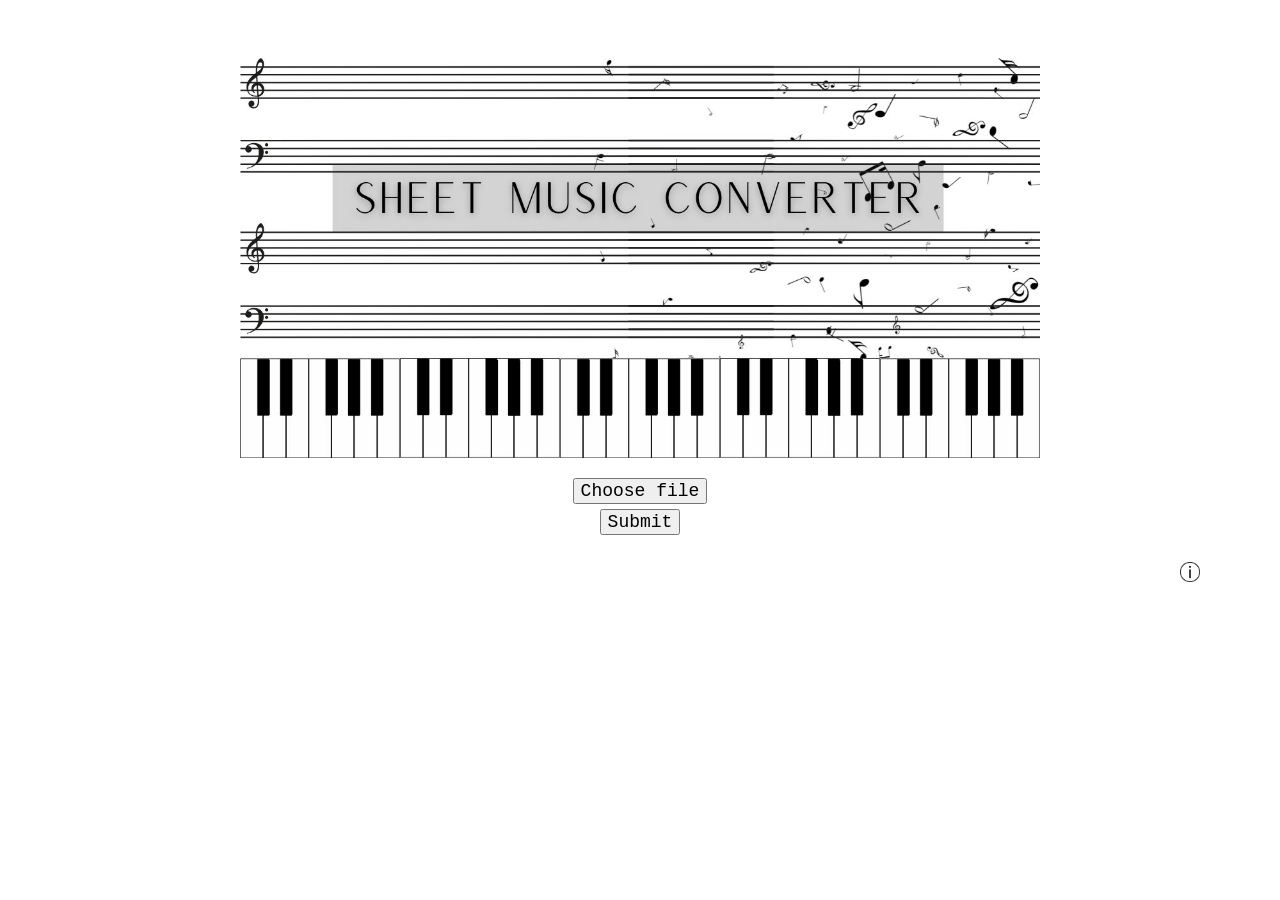
==== index.html @ 216360a9 "Updated for github pages" ====
<!--Load in page of my project. Upload a piece of sheet music here-->
<!DOCTYPE html>
<html lang="en">
    <head>
        <meta charset="utf-8">
        <meta name="viewport" content="width=device-width">
        <title>Sheet Music Converter</title>
        <script defer src="/Script/OpeningPage.js"></script>
        
        <link href="/Style/OpeningPage.css" rel="stylesheet">
    </head>
    <body>
        <div id="logo">
            <img src="/Images/Sheet Music Converter.jpg" alt="Logo" width="800" height="400" />
        </div>
        <div id="file">
            <input type="file" id="sheetMusic" name="sheetMusic" accept=".xml" />
        </div>
        <div id="fileButton">
            <button id="addFile">Choose file</button>
        </div>
        <div id="fileInfo">
            <span id="fileContent"></span>
        </div>
        <div id="helpButton">
            <button id="help">
                <img id="helpImage" src="/Images/helpButton.png"
                      alt="Button Image">
                    </button>
        </div>
        <div id="helpBox" class="box">
            <div class="helpContent">
                <span class="close">&times;</span>
                
                <h2>Help</h2>
                <h3>How to find a musicXML file:</h3>
                <p>1. Find your desired sheet music in Musescore</p>
                <p>2. Download it as a musicXML file</p>
                <p>3. Rename it to be the title + .zip</p>
                <p>4. Unzip it</p>
                <p>5. Find the XML file</p>
                <p>6. That is the file you should put into the website</p>
                <img src="/Images/PickMusic.png" alt="help1" width="400" height="148.75"/>
                <img src="/Images/DownloadMusicXML.png" alt="help1" width="400" height="302.583"/>
                <img src="/Images/Part1MXL.png" alt="help1" width="400" height="33.75"/>
                <img src="/Images/part2ZIP.png" alt="help1" width="400" height="74.89"/>
                <img src="/Images/Extract.png" alt="help1" width="400" height="202.57"/>
                <img src="/Images/File.png" alt="help1" width="400" height="93.571"/>
            </div>
        </div>
        <div id="submitButton">
            <button id="submit">Submit</button>
        </div>
        <script>
            document.getElementById("submit").onclick = function () {
                window.location.href = "/Pages/PrintingPage.html";
            };
        </script>
    </body>
</html>
---- Style/OpeningPage.css ----
/* Opening page styling */
#logo {
    display: flex;
    justify-content: center;

}
img {
    margin-top: 50px;
    margin-bottom: 20px;
}
body {
    font-family: 'Courier New', Courier, monospace;
    font-size: large;
    color: rgb(38, 37, 37);
}
#submit {
    font-family:'Courier New', Courier, monospace;
    font-size: large;
}
#submitButton {
    display: flex;
    justify-content: center;
    padding-left: 100px;
}
#fileButton {
    display: flex;
    justify-content: center;
    align-items: center;
}
#sheetMusic {
    display: none;
}

#addFile {
    
    font-family: 'Courier New', Courier, monospace;
    font-size: large;
}
#help {
    background-color: transparent;
    border-color: transparent;
    width: 20px;
    height: 20px;
}
#closeHelp {
    display: none;
    background-color: transparent;
    border-color: transparent;
    width: 20px;
    height: 20px;
}
#helpBox{
    display: none;
    background-color: rgba(0,0,0,0.4); /* Black w/ opacity */
}
.box {
    display: none; /* Hidden by default */
    position: fixed; /* Stay in place */
    z-index: 1; /* Sit on top */
    left: 0;
    top: 0;
    width: 100%; /* Full width */
    height: 100%; /* Full height */
    overflow: auto; /* Enable scroll if needed */
    background-color: rgb(0,0,0); /* Fallback color */
    background-color: rgba(0,0,0,0.4); /* Black w/ opacity */
  }
  
  /* Modal Content/Box */
  .helpContent {
    /*background-color: #fefefe;*/
    background-color: rgba(255,255,255,.99);
    margin: 5% auto; /* 15% from the top and centered */
    padding: 20px;
    border: 2px inset #000000;
    width: 80%; /* Could be more or less, depending on screen size */
  }
  
  /* The Close Button */
  .close {
    color: #aaa;
    float: right;
    font-size: 28px;
    font-weight: bold;
  }
  
  .close:hover,
  .close:focus {
    color: black;
    text-decoration: none;
    cursor: pointer;
  }
  
#helpImage{
    align-items: center;
    width: 20px;
    height: 20px;
}
#helpButton{
    float: right;
    width: 100px;
    justify-content: right;
    margin-bottom: 100px;

}
#fileInfo{
    font-size: small;
    display: flex;
    justify-content: center;
    padding-bottom: 5px;
}
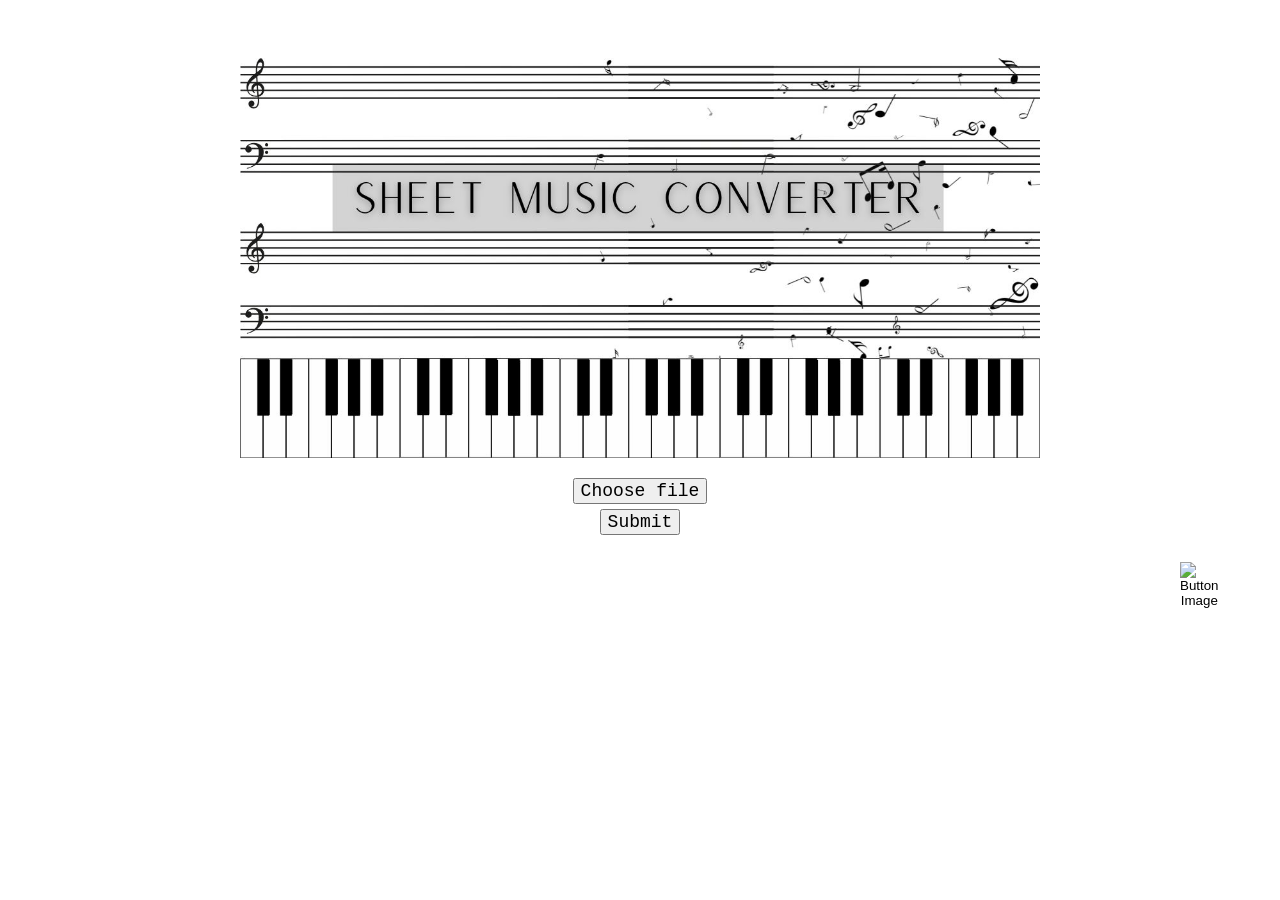
==== commit 08530bb0: "Fixed linking pages" ====
--- a/index.html
+++ b/index.html
@@ -5,13 +5,13 @@
         <meta charset="utf-8">
         <meta name="viewport" content="width=device-width">
         <title>Sheet Music Converter</title>
-        <script defer src="/Script/OpeningPage.js"></script>
+        <script defer src="../Script/OpeningPage.js"></script>
         
-        <link href="/Style/OpeningPage.css" rel="stylesheet">
+        <link href="../Style/OpeningPage.css" rel="stylesheet">
     </head>
     <body>
         <div id="logo">
-            <img src="/Images/Sheet Music Converter.jpg" alt="Logo" width="800" height="400" />
+            <img src="../Images/Sheet Music Converter.jpg" alt="Logo" width="800" height="400" />
         </div>
         <div id="file">
             <input type="file" id="sheetMusic" name="sheetMusic" accept=".xml" />
@@ -24,7 +24,7 @@
         </div>
         <div id="helpButton">
             <button id="help">
-                <img id="helpImage" src="/Images/helpButton.png"
+                <img id="helpImage" src="../Sheet/Images/helpButton.png"
                       alt="Button Image">
                     </button>
         </div>
@@ -40,12 +40,12 @@
                 <p>4. Unzip it</p>
                 <p>5. Find the XML file</p>
                 <p>6. That is the file you should put into the website</p>
-                <img src="/Images/PickMusic.png" alt="help1" width="400" height="148.75"/>
-                <img src="/Images/DownloadMusicXML.png" alt="help1" width="400" height="302.583"/>
-                <img src="/Images/Part1MXL.png" alt="help1" width="400" height="33.75"/>
-                <img src="/Images/part2ZIP.png" alt="help1" width="400" height="74.89"/>
-                <img src="/Images/Extract.png" alt="help1" width="400" height="202.57"/>
-                <img src="/Images/File.png" alt="help1" width="400" height="93.571"/>
+                <img src="../Images/PickMusic.png" alt="help1" width="400" height="148.75"/>
+                <img src="../Images/DownloadMusicXML.png" alt="help1" width="400" height="302.583"/>
+                <img src="../Images/Part1MXL.png" alt="help1" width="400" height="33.75"/>
+                <img src="../Images/part2ZIP.png" alt="help1" width="400" height="74.89"/>
+                <img src="../Images/Extract.png" alt="help1" width="400" height="202.57"/>
+                <img src="../Images/File.png" alt="help1" width="400" height="93.571"/>
             </div>
         </div>
         <div id="submitButton">
@@ -53,7 +53,7 @@
         </div>
         <script>
             document.getElementById("submit").onclick = function () {
-                window.location.href = "/Pages/PrintingPage.html";
+                window.location.href = "../Pages/PrintingPage.html";
             };
         </script>
     </body>
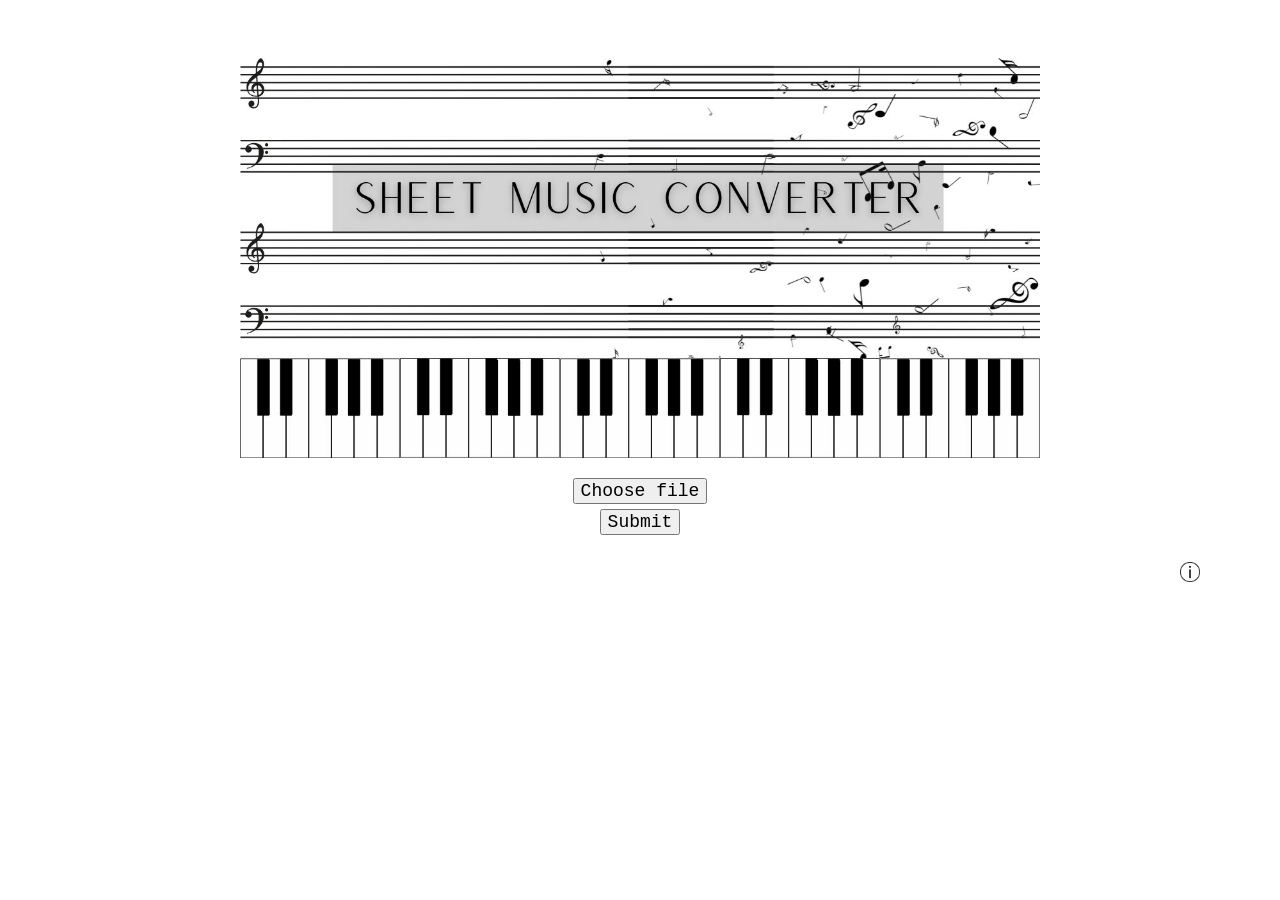
==== commit d201ab41: "Fixing linking pages pt2" ====
--- a/index.html
+++ b/index.html
@@ -5,13 +5,13 @@
         <meta charset="utf-8">
         <meta name="viewport" content="width=device-width">
         <title>Sheet Music Converter</title>
-        <script defer src="../Script/OpeningPage.js"></script>
+        <script defer src="Script/OpeningPage.js"></script>
         
-        <link href="../Style/OpeningPage.css" rel="stylesheet">
+        <link href="Style/OpeningPage.css" rel="stylesheet">
     </head>
     <body>
         <div id="logo">
-            <img src="../Images/Sheet Music Converter.jpg" alt="Logo" width="800" height="400" />
+            <img src="Images/Sheet Music Converter.jpg" alt="Logo" width="800" height="400" />
         </div>
         <div id="file">
             <input type="file" id="sheetMusic" name="sheetMusic" accept=".xml" />
@@ -24,7 +24,7 @@
         </div>
         <div id="helpButton">
             <button id="help">
-                <img id="helpImage" src="../Sheet/Images/helpButton.png"
+                <img id="helpImage" src="Images/helpButton.png"
                       alt="Button Image">
                     </button>
         </div>
@@ -40,12 +40,12 @@
                 <p>4. Unzip it</p>
                 <p>5. Find the XML file</p>
                 <p>6. That is the file you should put into the website</p>
-                <img src="../Images/PickMusic.png" alt="help1" width="400" height="148.75"/>
-                <img src="../Images/DownloadMusicXML.png" alt="help1" width="400" height="302.583"/>
-                <img src="../Images/Part1MXL.png" alt="help1" width="400" height="33.75"/>
-                <img src="../Images/part2ZIP.png" alt="help1" width="400" height="74.89"/>
-                <img src="../Images/Extract.png" alt="help1" width="400" height="202.57"/>
-                <img src="../Images/File.png" alt="help1" width="400" height="93.571"/>
+                <img src="Images/PickMusic.png" alt="help1" width="400" height="148.75"/>
+                <img src="Images/DownloadMusicXML.png" alt="help1" width="400" height="302.583"/>
+                <img src="Images/Part1MXL.png" alt="help1" width="400" height="33.75"/>
+                <img src="Images/part2ZIP.png" alt="help1" width="400" height="74.89"/>
+                <img src="Images/Extract.png" alt="help1" width="400" height="202.57"/>
+                <img src="Images/File.png" alt="help1" width="400" height="93.571"/>
             </div>
         </div>
         <div id="submitButton">
@@ -53,7 +53,7 @@
         </div>
         <script>
             document.getElementById("submit").onclick = function () {
-                window.location.href = "../Pages/PrintingPage.html";
+                window.location.href = "Pages/PrintingPage.html";
             };
         </script>
     </body>
